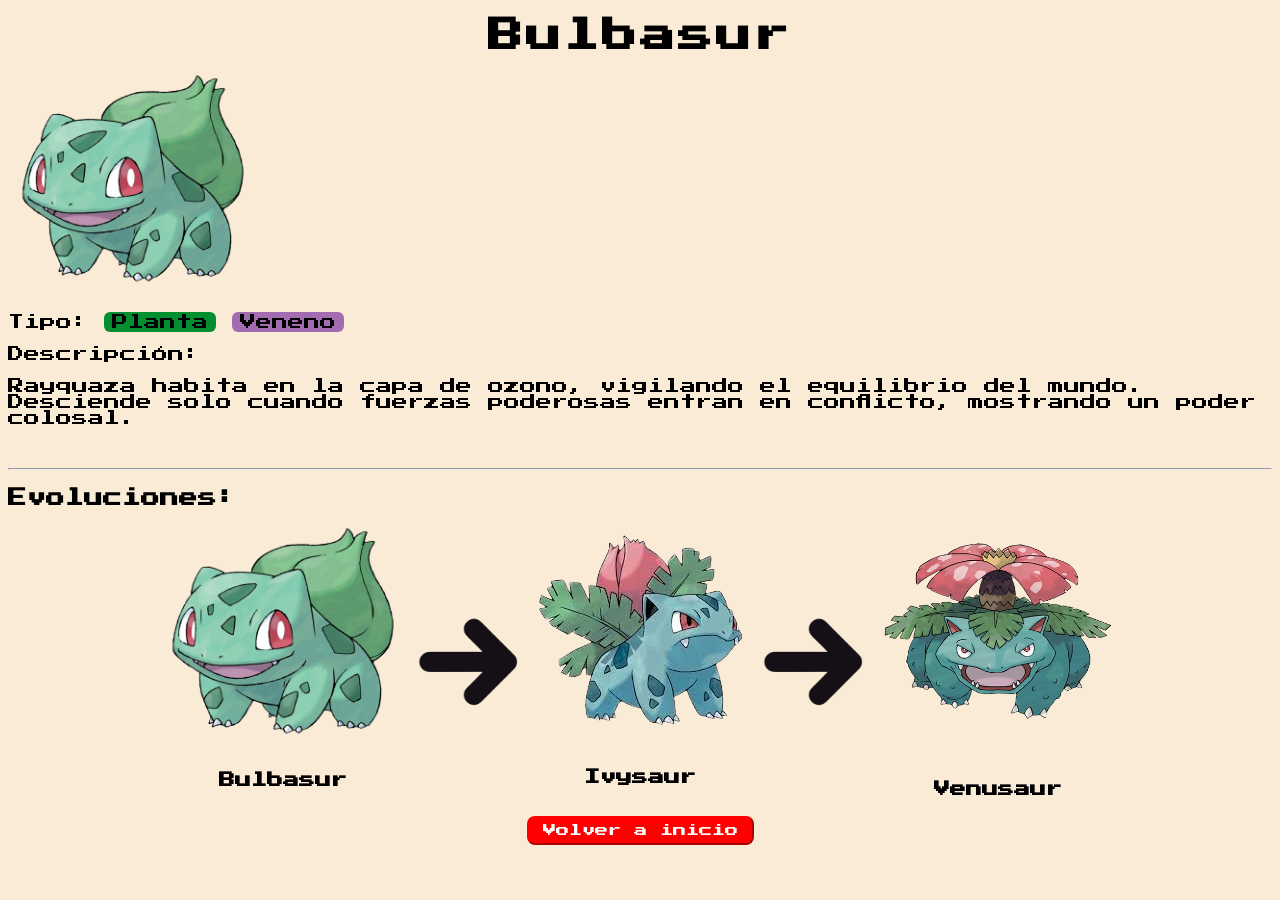
==== bulbasur.html @ df3a5ad2 "cambios_pokemos" ====
<!DOCTYPE html>
<html lang="en">
<head>
    <meta charset="UTF-8">
    <meta name="viewport" content="width=device-width, initial-scale=1.0">
    <link rel="stylesheet" href="./style.css">
    <link rel="preconnect" href="https://fonts.googleapis.com">
    <link rel="preconnect" href="https://fonts.gstatic.com" crossorigin>
    <link href="https://fonts.googleapis.com/css2?family=Press+Start+2P&display=swap" rel="stylesheet">
    <title>Bulbasur</title>
</head>
<body class="bodypokemons">
    <h1>Bulbasur</h1>
    <img src="./Imagenes/bulbasur.png">
    <p>Tipo: <span class="planta">Planta</span> <span class="veneno">Veneno</span></p>
    <p>Descripción:</p>
    <p>Rayquaza habita en la capa de ozono, vigilando el equilibrio del mundo. Desciende solo cuando fuerzas poderosas entran en conflicto, mostrando un poder colosal.</p>
    <br>
    <hr>
    <h3>Evoluciones:</h3>
    <br>
    <br>
    <div class="evoluciones">
        <a href="./bulbasur.html">
            <div>
                <img src="./Imagenes/bulbasur.png">
                <h4>Bulbasur</h4>
            </div>
        </a>
        <img src="./Imagenes/flecha.png" class="flecha">
        <a href="./ivysaur.html">
            <div>
                <img src="./Imagenes/ivysaur.png">
                <h4>Ivysaur</h4>
            </div>
        </a>
        <img src="./Imagenes/flecha.png" class="flecha">
        <a href="./venusaur.html">
            <div>
                <img src="./Imagenes/venusaur.png">
                <h4>Venusaur</h4>
            </div>
        </a>
    </div>
    <br>
    <br>
    <br>
    <div>
        <a href="index.html"><button>Volver a inicio</button></a>
    </div>
</body>
</html>
---- style.css ----
.bodyindex {
    
    background-image: url('./Imagenes/kanto-map.jpeg');
    background-size: cover;
    background-repeat: no-repeat;
    background-attachment: fixed;
    background-position: center;
    width: 100%;
}

.h1index {
    font-size: 35px;
    text-align: center;
    letter-spacing: 3px;
    font-family: 'Press Start 2P', sans-serif;
    color: white;
    background-color: rgba(0, 0, 0, 0.5);
    display: block;
    width: fit-content;
    margin: 0 auto;
    padding: 10px 20px;
    border-radius: 10px;
}

li {
    font-family: 'Press Start 2P', sans-serif;
    color: white;
    font-size: 15px;
    letter-spacing: 2px;
    line-height: 24px;
}

li>a {
    color: white;
    text-decoration: none;
}
li>a:hover {
    color: yellow;
}
a {
    color: black;
    text-decoration: none;
}

h1 {
    font-size: 35px;
    text-align: center;
    letter-spacing: 3px;
    font-family: 'Press Start 2P', sans-serif;
    color: black;
    display: block;
    width: fit-content;
    margin: 0 auto;
    padding: 10px 20px;
}

.bodypokemons {
    background-color: antiquewhite;
}

p {
    font-family: 'Press Start 2P' , sans-serif ;
}
.fuego {
    background-color: orange; 
    padding: 2px 8px;
    border-radius: 6px;
}
.fantasma {
    background-color: #7961A3; 
    padding: 2px 8px;
    border-radius: 6px;
}
.veneno {
    background-color: #A36BB0; 
    padding: 2px 8px;
    border-radius: 6px;
}
.planta {
    background-color: #038f2f; 
    padding: 2px 8px;
    border-radius: 6px;
}
.volador {
    background-color: #5d61c2; 
    padding: 2px 8px;
    border-radius: 6px;
}
button {
    color:white;
    background-color: red;
    border-radius: 8px;
    border-color: red;
    font-family: 'Press Start 2P' , 'sans-serif';
    padding:6px 14px;
    text-align: center;
}
div {
    text-align: center;
}
button:hover {
    font-size: 14px;
}
h3 {
    font-family: 'Press Start 2P' , 'sans-serif';
}
h4 {
    font-family: 'Press Start 2P' , 'sans-serif';
}
.evoluciones {
    display: flex;
    height: 200px;
    text-align: center;
    align-items: center;
    justify-content: center;
    gap: 10px;
}

.flecha {
    width: 100px;
}
img {
    max-width: 250px;
    height: auto;
}
@media (max-width: 768px) {
    img {
        max-width: 90px;
    }
    .flecha {
        width: 40px;
    }
    p  {
        font-size: 10px;
    }
    h4 {
        font-size: 10px;
    }
}
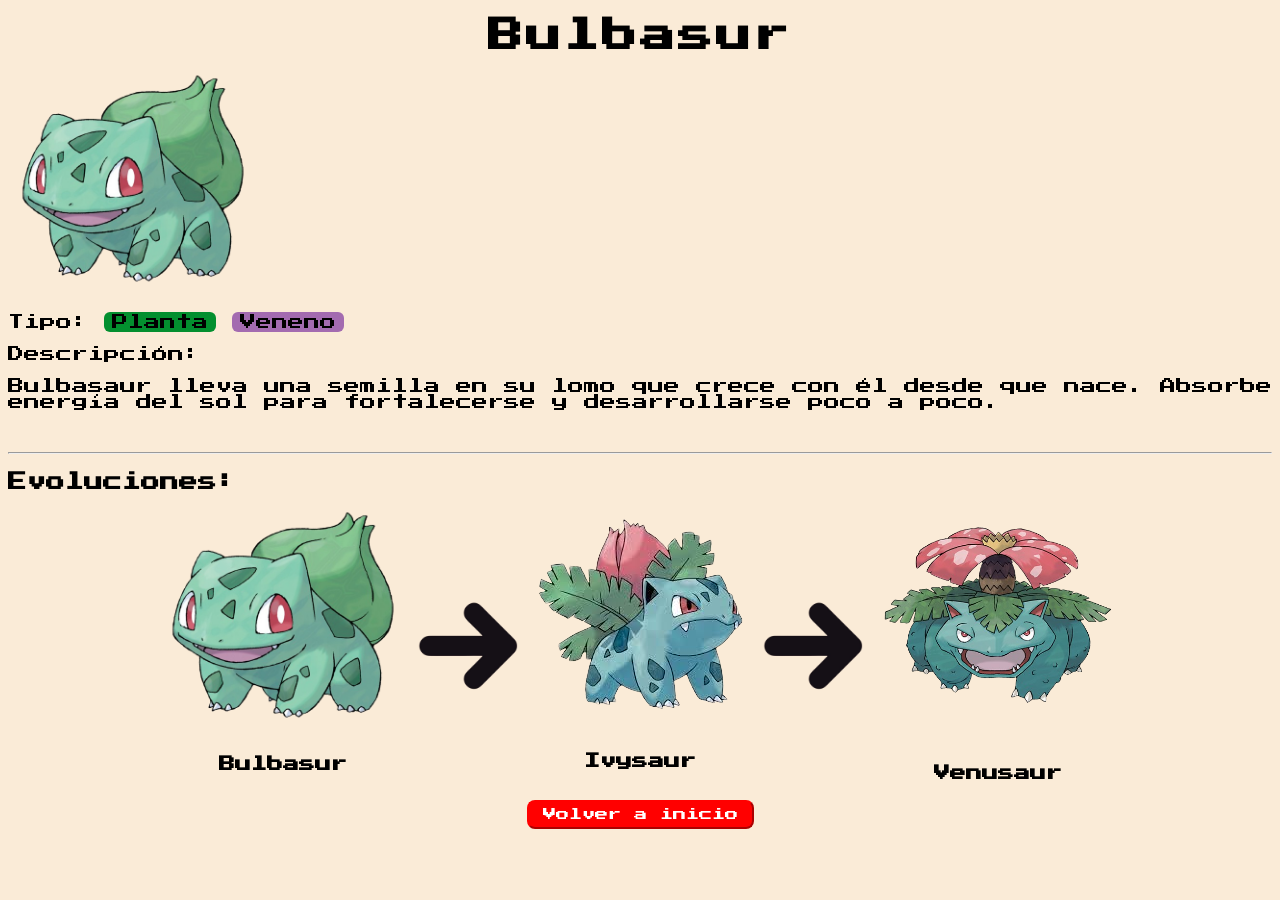
==== commit 22fffa54: "comentarios_y_descripciones" ====
--- a/bulbasur.html
+++ b/bulbasur.html
@@ -14,8 +14,9 @@
     <img src="./Imagenes/bulbasur.png">
     <p>Tipo: <span class="planta">Planta</span> <span class="veneno">Veneno</span></p>
     <p>Descripción:</p>
-    <p>Rayquaza habita en la capa de ozono, vigilando el equilibrio del mundo. Desciende solo cuando fuerzas poderosas entran en conflicto, mostrando un poder colosal.</p>
+    <p>Bulbasaur lleva una semilla en su lomo que crece con él desde que nace. Absorbe energía del sol para fortalecerse y desarrollarse poco a poco.</p>
     <br>
+    <!--Evoluciones del pokemon-->
     <hr>
     <h3>Evoluciones:</h3>
     <br>
